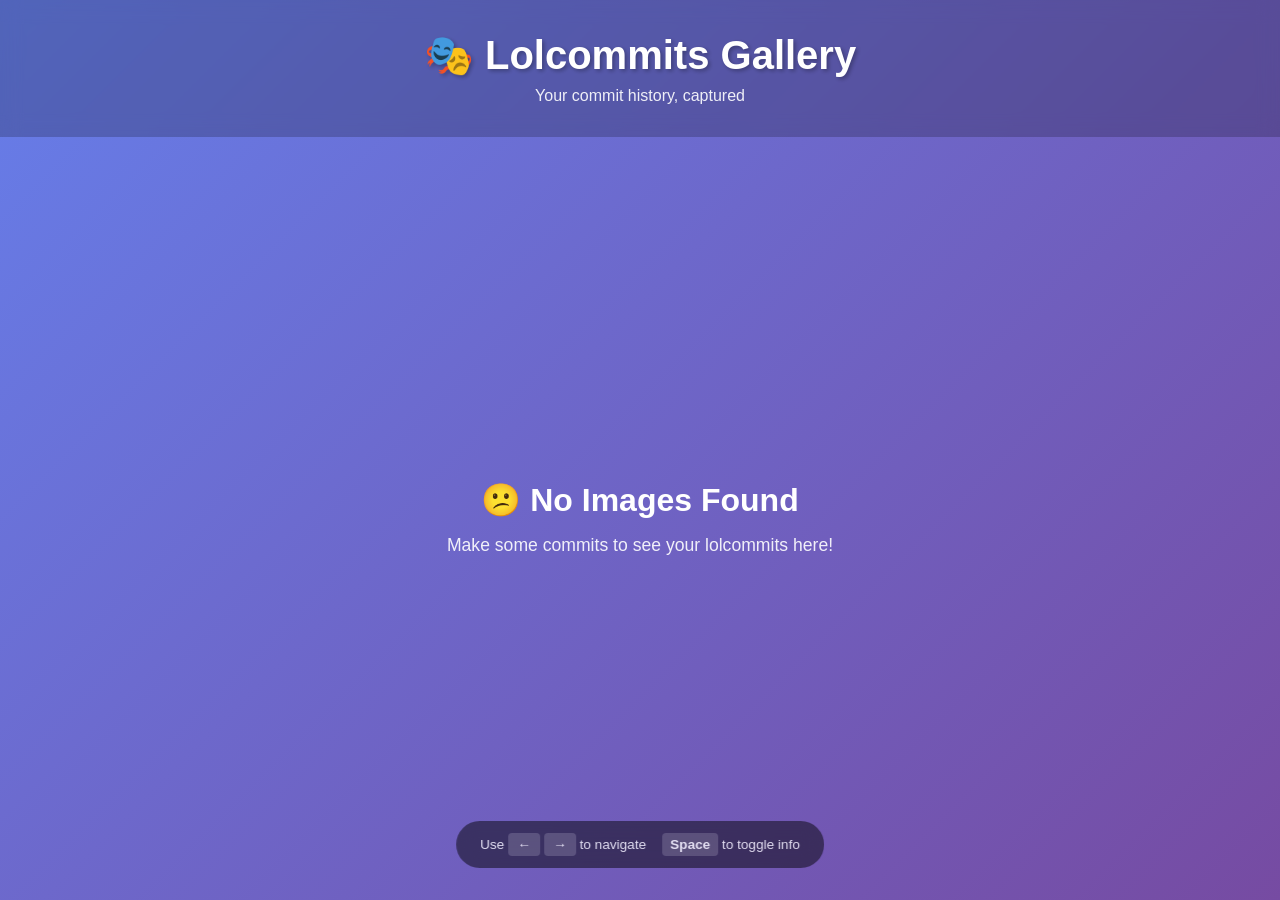
==== src/static/index.html @ cbe1f566 "feat(server): add SSE auto-refresh for gallery and fix display issues - Add Server-Sent Events endpo" ====
<!DOCTYPE html>
<html lang="en">
<head>
    <meta charset="UTF-8">
    <meta name="viewport" content="width=device-width, initial-scale=1.0">
    <title>Lolcommits Gallery</title>
    <style>
        * {
            margin: 0;
            padding: 0;
            box-sizing: border-box;
        }

        body {
            font-family: -apple-system, BlinkMacSystemFont, 'Segoe UI', Roboto, Oxygen, Ubuntu, Cantarell, sans-serif;
            background: linear-gradient(135deg, #667eea 0%, #764ba2 100%);
            min-height: 100vh;
            display: flex;
            flex-direction: column;
            color: #fff;
        }

        header {
            padding: 2rem;
            text-align: center;
            background: rgba(0, 0, 0, 0.2);
            backdrop-filter: blur(10px);
        }

        h1 {
            font-size: 2.5rem;
            font-weight: 700;
            margin-bottom: 0.5rem;
            text-shadow: 2px 2px 4px rgba(0, 0, 0, 0.3);
        }

        .subtitle {
            font-size: 1rem;
            opacity: 0.9;
            font-weight: 300;
        }

        .carousel-container {
            flex: 1;
            display: flex;
            align-items: center;
            justify-content: center;
            padding: 2rem;
            position: relative;
        }

        .carousel {
            position: relative;
            width: 100%;
            max-width: 1200px;
            display: flex;
            align-items: center;
            justify-content: center;
        }

        .image-wrapper {
            position: relative;
            background: #fff;
            border-radius: 12px;
            box-shadow: 0 20px 60px rgba(0, 0, 0, 0.3);
            overflow: hidden;
            max-width: 900px;
            width: 100%;
        }

        .image-wrapper img {
            width: 100%;
            height: auto;
            display: block;
            transition: opacity 0.3s ease;
        }

        .image-wrapper.loading img {
            opacity: 0.5;
        }

        .web-chyron {
            position: absolute;
            bottom: 0;
            left: 0;
            right: 0;
            height: 80px;
            background: rgba(0, 0, 0, 0.75);
            color: #fff;
            font-family: monospace;
            opacity: 0;
            transform: translateY(100%);
            transition: all 0.3s ease;
            pointer-events: none;
        }

        .web-chyron.visible {
            opacity: 1;
            transform: translateY(0);
        }

        .web-chyron .commit-title {
            position: absolute;
            left: 15px;
            top: 8px;
            font-size: 28px;
            font-weight: normal;
            color: #fff;
            max-width: calc(100% - 200px);
            white-space: nowrap;
            overflow: hidden;
            text-overflow: ellipsis;
            line-height: 28px;
        }

        .web-chyron .commit-sha {
            position: absolute;
            right: 15px;
            top: 10px;
            font-size: 28px;
            font-weight: normal;
            color: #ffff00;
        }

        .web-chyron .commit-info-line {
            position: absolute;
            left: 15px;
            top: 45px;
            font-size: 18px;
            font-weight: normal;
            color: #b4b4b4;
            max-width: calc(100% - 250px);
            white-space: nowrap;
            overflow: hidden;
            text-overflow: ellipsis;
        }

        .web-chyron .commit-stats {
            position: absolute;
            right: 15px;
            top: 45px;
            font-size: 18px;
            font-weight: normal;
        }

        .web-chyron .stat-files {
            color: #ffff00;
        }

        .web-chyron .stat-insertions {
            color: #00ff00;
        }

        .web-chyron .stat-deletions {
            color: #ff0000;
        }

        .nav-button {
            position: absolute;
            top: 50%;
            transform: translateY(-50%);
            background: rgba(255, 255, 255, 0.9);
            border: none;
            width: 60px;
            height: 60px;
            border-radius: 50%;
            cursor: pointer;
            display: flex;
            align-items: center;
            justify-content: center;
            font-size: 1.5rem;
            color: #667eea;
            box-shadow: 0 4px 12px rgba(0, 0, 0, 0.2);
            transition: all 0.3s ease;
            z-index: 10;
        }

        .nav-button:hover {
            background: #fff;
            transform: translateY(-50%) scale(1.1);
            box-shadow: 0 6px 16px rgba(0, 0, 0, 0.3);
        }

        .nav-button:active {
            transform: translateY(-50%) scale(0.95);
        }

        .nav-button.prev {
            left: 2rem;
        }

        .nav-button.next {
            right: 2rem;
        }

        .nav-button:disabled {
            opacity: 0.3;
            cursor: not-allowed;
        }

        .nav-button:disabled:hover {
            transform: translateY(-50%) scale(1);
        }

        .counter {
            position: absolute;
            top: 2rem;
            right: 2rem;
            background: rgba(0, 0, 0, 0.6);
            backdrop-filter: blur(10px);
            padding: 0.75rem 1.5rem;
            border-radius: 50px;
            font-size: 0.95rem;
            font-weight: 500;
            box-shadow: 0 4px 12px rgba(0, 0, 0, 0.2);
        }

        .loading-screen {
            position: fixed;
            top: 0;
            left: 0;
            right: 0;
            bottom: 0;
            background: linear-gradient(135deg, #667eea 0%, #764ba2 100%);
            display: flex;
            flex-direction: column;
            align-items: center;
            justify-content: center;
            z-index: 1000;
            transition: opacity 0.5s ease;
        }

        .loading-screen.hidden {
            opacity: 0;
            pointer-events: none;
        }

        .spinner {
            width: 60px;
            height: 60px;
            border: 4px solid rgba(255, 255, 255, 0.3);
            border-top-color: #fff;
            border-radius: 50%;
            animation: spin 1s linear infinite;
        }

        @keyframes spin {
            to { transform: rotate(360deg); }
        }

        .loading-text {
            margin-top: 1.5rem;
            font-size: 1.2rem;
            font-weight: 300;
        }

        .error-screen {
            display: none;
            text-align: center;
            padding: 3rem;
        }

        .error-screen.visible {
            display: block;
        }

        .error-screen h2 {
            font-size: 2rem;
            margin-bottom: 1rem;
        }

        .error-screen p {
            font-size: 1.1rem;
            opacity: 0.9;
        }

        .keyboard-hint {
            position: fixed;
            bottom: 2rem;
            left: 50%;
            transform: translateX(-50%);
            background: rgba(0, 0, 0, 0.6);
            backdrop-filter: blur(10px);
            padding: 0.75rem 1.5rem;
            border-radius: 50px;
            font-size: 0.85rem;
            opacity: 0.8;
            display: flex;
            gap: 1rem;
            align-items: center;
        }

        .key {
            display: inline-block;
            background: rgba(255, 255, 255, 0.2);
            padding: 0.25rem 0.5rem;
            border-radius: 4px;
            font-weight: 600;
            min-width: 2rem;
            text-align: center;
        }

        @media (max-width: 768px) {
            .nav-button {
                width: 50px;
                height: 50px;
                font-size: 1.2rem;
            }

            .nav-button.prev {
                left: 1rem;
            }

            .nav-button.next {
                right: 1rem;
            }

            .counter {
                top: 1rem;
                right: 1rem;
                padding: 0.5rem 1rem;
                font-size: 0.85rem;
            }

            h1 {
                font-size: 1.8rem;
            }

            .keyboard-hint {
                display: none;
            }
        }
    </style>
</head>
<body>
    <div class="loading-screen" id="loading">
        <div class="spinner"></div>
        <div class="loading-text">Loading lolcommits...</div>
    </div>

    <header>
        <h1>🎭 Lolcommits Gallery</h1>
        <p class="subtitle">Your commit history, captured</p>
    </header>

    <div class="carousel-container">
        <div class="error-screen" id="error">
            <h2>😕 No Images Found</h2>
            <p>Make some commits to see your lolcommits here!</p>
        </div>

        <div class="carousel" id="carousel" style="display: none;">
            <button class="nav-button prev" id="prevBtn" aria-label="Previous image">
                ←
            </button>

            <div class="image-wrapper">
                <img id="currentImage" alt="Lolcommit">
                <div class="web-chyron" id="webChyron">
                    <div class="commit-title" id="chyronMessage"></div>
                    <div class="commit-sha" id="chyronSha"></div>
                    <div class="commit-info-line" id="chyronInfoLine"></div>
                    <div class="commit-stats" id="chyronStats"></div>
                </div>
            </div>

            <button class="nav-button next" id="nextBtn" aria-label="Next image">
                →
            </button>

            <div class="counter" id="counter"></div>
        </div>
    </div>

    <div class="keyboard-hint">
        <span>Use <span class="key">←</span> <span class="key">→</span> to navigate</span>
        <span><span class="key">Space</span> to toggle info</span>
    </div>

    <script>
        let images = [];
        let currentIndex = 0;
        let chyronVisible = false;

        // Preload images for smooth navigation
        const imageCache = new Map();

        async function loadConfig() {
            try {
                const response = await fetch('/api/config');
                if (!response.ok) throw new Error('Failed to load config');

                const config = await response.json();

                // Update page title and header
                document.title = config.gallery_title;
                document.querySelector('h1').textContent = config.gallery_title;
            } catch (error) {
                console.error('Error loading config:', error);
                // Keep default title if config fails to load
            }
        }

        async function loadImages() {
            try {
                const response = await fetch('/api/images');
                if (!response.ok) throw new Error('Failed to load images');

                images = await response.json();

                if (images.length === 0) {
                    showError();
                    return;
                }

                // Preload first few images
                preloadImages(0, Math.min(3, images.length));

                showCarousel();
                displayImage(0);
            } catch (error) {
                console.error('Error loading images:', error);
                showError();
            }
        }

        function preloadImages(start, count) {
            for (let i = start; i < start + count && i < images.length; i++) {
                if (!imageCache.has(i)) {
                    const img = new Image();
                    img.src = `/images/${images[i].filename}`;
                    imageCache.set(i, img);
                }
            }
        }

        function displayImage(index) {
            if (index < 0 || index >= images.length) return;

            currentIndex = index;
            const image = images[index];

            const imgElement = document.getElementById('currentImage');
            const wrapper = imgElement.parentElement;

            // Show loading state
            wrapper.classList.add('loading');

            // Use cached image if available
            const cachedImg = imageCache.get(index);
            if (cachedImg && cachedImg.complete) {
                imgElement.src = cachedImg.src;
                wrapper.classList.remove('loading');
            } else {
                imgElement.src = `/images/${image.filename}`;
                imgElement.onload = () => {
                    wrapper.classList.remove('loading');
                    // Preload adjacent images
                    preloadImages(index - 1, 3);
                };
            }

            document.getElementById('counter').textContent = `${index + 1} / ${images.length}`;

            // Update chyron
            updateChyron(image);

            // Update button states
            document.getElementById('prevBtn').disabled = index === 0;
            document.getElementById('nextBtn').disabled = index === images.length - 1;
        }

        // Format number with k/M suffix for numbers over 999
        function formatStatNumber(n) {
            if (n <= 999) {
                return n.toString();
            } else if (n < 1000000) {
                return (n / 1000).toFixed(1) + 'k';
            } else {
                return (n / 1000000).toFixed(1) + 'M';
            }
        }

        function updateChyron(image) {
            // Title: commit message
            document.getElementById('chyronMessage').textContent = image.message || '';

            // SHA: short form (7 chars)
            document.getElementById('chyronSha').textContent = image.sha.substring(0, 7);

            // Info line: "TYPE • scope • repo" or "TYPE • repo"
            const commitType = image.commit_type || 'commit';
            let infoLine = commitType.toUpperCase();

            if (image.scope) {
                infoLine += ' • ' + image.scope;
            }
            infoLine += ' • ' + image.repo_name;

            document.getElementById('chyronInfoLine').textContent = infoLine;

            // Stats: "(N) +X -Y" format with colors and k/M suffixes for large numbers
            // N=files changed (yellow), X=insertions (green), Y=deletions (red)
            const statsElement = document.getElementById('chyronStats');
            const stats = image.stats || {};
            if (stats.files_changed > 0 || stats.insertions > 0 || stats.deletions > 0) {
                let parts = [];

                if (stats.files_changed > 0) {
                    parts.push('<span class="stat-files">(' + formatStatNumber(stats.files_changed) + ')</span>');
                }

                if (stats.insertions > 0) {
                    parts.push('<span class="stat-insertions">+' + formatStatNumber(stats.insertions) + '</span>');
                }

                if (stats.deletions > 0) {
                    parts.push('<span class="stat-deletions">-' + formatStatNumber(stats.deletions) + '</span>');
                }

                statsElement.innerHTML = parts.join(' ');
            } else {
                statsElement.innerHTML = '';
            }
        }

        function toggleChyron() {
            chyronVisible = !chyronVisible;
            const chyron = document.getElementById('webChyron');
            if (chyronVisible) {
                chyron.classList.add('visible');
            } else {
                chyron.classList.remove('visible');
            }
        }

        function showCarousel() {
            document.getElementById('loading').classList.add('hidden');
            document.getElementById('error').classList.remove('visible');
            document.getElementById('carousel').style.display = 'flex';
        }

        function showError() {
            document.getElementById('loading').classList.add('hidden');
            document.getElementById('carousel').style.display = 'none';
            document.getElementById('error').classList.add('visible');
        }

        function nextImage() {
            if (currentIndex < images.length - 1) {
                displayImage(currentIndex + 1);
            }
        }

        function prevImage() {
            if (currentIndex > 0) {
                displayImage(currentIndex - 1);
            }
        }

        // Event listeners
        document.getElementById('nextBtn').addEventListener('click', nextImage);
        document.getElementById('prevBtn').addEventListener('click', prevImage);

        // Keyboard navigation
        document.addEventListener('keydown', (e) => {
            if (e.key === 'ArrowRight') {
                e.preventDefault();
                nextImage();
            } else if (e.key === 'ArrowLeft') {
                e.preventDefault();
                prevImage();
            } else if (e.key === ' ') {
                e.preventDefault();
                toggleChyron();
            }
        });

        // Set up Server-Sent Events for auto-refresh
        function setupSSE() {
            const eventSource = new EventSource('/api/events');

            eventSource.onmessage = (event) => {
                if (event.data === 'new_image') {
                    console.log('New image uploaded, refreshing list');
                    loadImages();
                }
            };

            eventSource.onerror = (error) => {
                console.error('SSE connection error:', error);
                // EventSource will automatically reconnect
            };

            eventSource.onopen = () => {
                console.log('SSE connection established');
            };
        }

        // Load config and images on page load
        loadConfig();
        loadImages();
        setupSSE();
    </script>
</body>
</html>
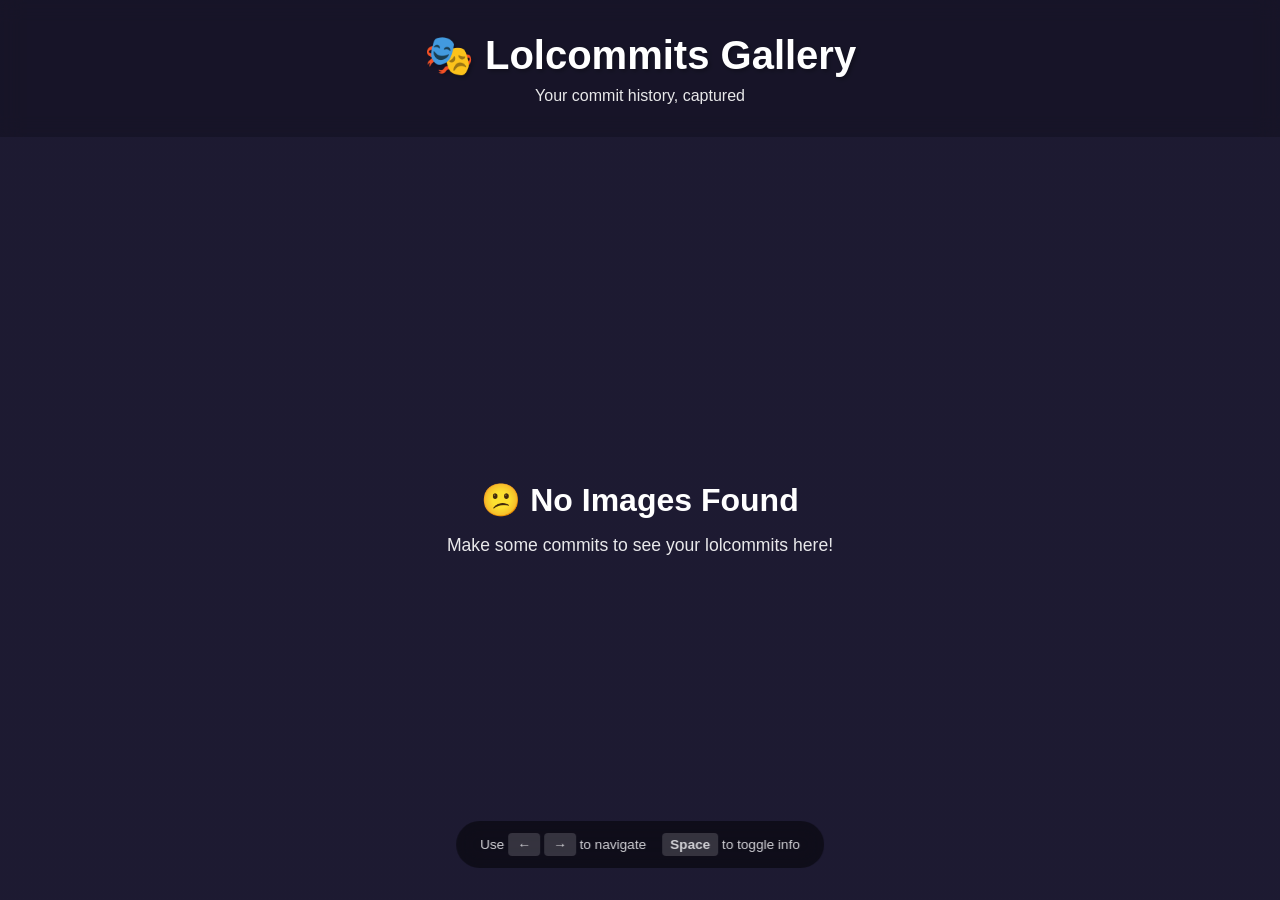
==== commit 247e8913: "feat(site): replace the purple gradient with a photo background The gallery page and its loading scr" ====
--- a/src/static/index.html
+++ b/src/static/index.html
@@ -13,7 +13,16 @@
 
         body {
             font-family: -apple-system, BlinkMacSystemFont, 'Segoe UI', Roboto, Oxygen, Ubuntu, Cantarell, sans-serif;
-            background: linear-gradient(135deg, #667eea 0%, #764ba2 100%);
+            /* The scrim keeps the white text readable over the bright sky in
+               the middle of the photo. */
+            background-color: #2b2440;
+            background-image:
+                linear-gradient(rgba(12, 14, 32, 0.45), rgba(12, 14, 32, 0.45)),
+                url('/static/background.webp');
+            background-size: cover;
+            background-position: center;
+            background-repeat: no-repeat;
+            background-attachment: fixed;
             min-height: 100vh;
             display: flex;
             flex-direction: column;
@@ -54,8 +63,29 @@
             width: 100%;
             max-width: 1200px;
             display: flex;
+            flex-direction: column; /* Change to column */
             align-items: center;
             justify-content: center;
+        }
+
+        .image-date {
+            font-size: 1.5rem;
+            font-weight: 500;
+            margin-bottom: 1.5rem;
+            text-shadow: 1px 1px 3px rgba(0,0,0,0.2);
+            width: 100%;
+            max-width: 900px;
+            display: flex;
+            justify-content: space-between;
+            align-items: baseline;
+        }
+
+        .image-date-day {
+            text-align: left;
+        }
+
+        .image-date-time {
+            text-align: right;
         }
 
         .image-wrapper {
@@ -102,18 +132,19 @@
         .web-chyron .commit-title {
             position: absolute;
             left: 15px;
-            top: 8px;
-            font-size: 28px;
+            top: 12px;
+            font-size: 16px;
             font-weight: normal;
             color: #fff;
             max-width: calc(100% - 200px);
             white-space: nowrap;
             overflow: hidden;
             text-overflow: ellipsis;
-            line-height: 28px;
-        }
-
-        .web-chyron .commit-sha {
+            line-height: 20px;
+            cursor: help;
+        }
+
+        .web-chyron .commit-revision {
             position: absolute;
             right: 15px;
             top: 10px;
@@ -215,13 +246,52 @@
             box-shadow: 0 4px 12px rgba(0, 0, 0, 0.2);
         }
 
+        .new-images-badge {
+            position: absolute;
+            top: -8px;
+            right: -8px;
+            background: #ff4444;
+            color: white;
+            border-radius: 50%;
+            width: 24px;
+            height: 24px;
+            display: flex;
+            align-items: center;
+            justify-content: center;
+            font-size: 0.7rem;
+            font-weight: 700;
+            box-shadow: 0 2px 8px rgba(255, 68, 68, 0.5);
+            animation: pulse 2s infinite;
+        }
+
+        .new-images-badge.hidden {
+            display: none;
+        }
+
+        @keyframes pulse {
+            0%, 100% {
+                transform: scale(1);
+                opacity: 1;
+            }
+            50% {
+                transform: scale(1.1);
+                opacity: 0.8;
+            }
+        }
+
         .loading-screen {
             position: fixed;
             top: 0;
             left: 0;
             right: 0;
             bottom: 0;
-            background: linear-gradient(135deg, #667eea 0%, #764ba2 100%);
+            background-color: #2b2440;
+            background-image:
+                linear-gradient(rgba(12, 14, 32, 0.45), rgba(12, 14, 32, 0.45)),
+                url('/static/background.webp');
+            background-size: cover;
+            background-position: center;
+            background-repeat: no-repeat;
             display: flex;
             flex-direction: column;
             align-items: center;
@@ -322,6 +392,14 @@
                 font-size: 0.85rem;
             }
 
+            .new-images-badge {
+                width: 20px;
+                height: 20px;
+                font-size: 0.6rem;
+                top: -6px;
+                right: -6px;
+            }
+
             h1 {
                 font-size: 1.8rem;
             }
@@ -354,11 +432,16 @@
                 ←
             </button>
 
+            <div class="image-date">
+                <span class="image-date-day" id="imageDateDay"></span>
+                <span class="image-date-time" id="imageDateTime"></span>
+            </div>
+
             <div class="image-wrapper">
                 <img id="currentImage" alt="Lolcommit">
                 <div class="web-chyron" id="webChyron">
                     <div class="commit-title" id="chyronMessage"></div>
-                    <div class="commit-sha" id="chyronSha"></div>
+                    <div class="commit-revision" id="chyronRevision"></div>
                     <div class="commit-info-line" id="chyronInfoLine"></div>
                     <div class="commit-stats" id="chyronStats"></div>
                 </div>
@@ -368,7 +451,10 @@
                 →
             </button>
 
-            <div class="counter" id="counter"></div>
+            <div class="counter">
+                <span class="new-images-badge hidden" id="newImagesBadge">!</span>
+                <span id="counterText"></span>
+            </div>
         </div>
     </div>
 
@@ -381,6 +467,7 @@
         let images = [];
         let currentIndex = 0;
         let chyronVisible = false;
+        let newImagesCount = 0;
 
         // Preload images for smooth navigation
         const imageCache = new Map();
@@ -401,11 +488,13 @@
             }
         }
 
-        async function loadImages() {
+        async function loadImages(silentRefresh = false) {
             try {
                 const response = await fetch('/api/images');
                 if (!response.ok) throw new Error('Failed to load images');
 
+                const oldLength = images.length;
+                const previousIndex = currentIndex;
                 images = await response.json();
 
                 if (images.length === 0) {
@@ -413,9 +502,18 @@
                     return;
                 }
 
-                // Preload first few images
+                // If this is a silent refresh (from SSE), only update the counter
+                // Don't change the displayed image or clear the badge
+                if (silentRefresh) {
+                    // Update the counter to reflect new total (badge will show because newImagesCount > 0)
+                    updateCounter();
+                    // Preload the newest images in the background
+                    preloadImages(0, Math.min(3, images.length));
+                    return;
+                }
+
+                // Normal load: display the first image
                 preloadImages(0, Math.min(3, images.length));
-
                 showCarousel();
                 displayImage(0);
             } catch (error) {
@@ -434,11 +532,29 @@
             }
         }
 
+        function updateCounter() {
+            const counterText = document.getElementById('counterText');
+            const badge = document.getElementById('newImagesBadge');
+
+            // Update counter text
+            counterText.textContent = `${currentIndex + 1} / ${images.length}`;
+
+            // Update badge visibility
+            if (newImagesCount > 0) {
+                badge.classList.remove('hidden');
+            } else {
+                badge.classList.add('hidden');
+            }
+        }
+
         function displayImage(index) {
             if (index < 0 || index >= images.length) return;
 
             currentIndex = index;
             const image = images[index];
+
+            // Clear the new images badge when user navigates
+            newImagesCount = 0;
 
             const imgElement = document.getElementById('currentImage');
             const wrapper = imgElement.parentElement;
@@ -460,7 +576,21 @@
                 };
             }
 
-            document.getElementById('counter').textContent = `${index + 1} / ${images.length}`;
+            // Update date display
+            const dateDayElement = document.getElementById('imageDateDay');
+            const dateTimeElement = document.getElementById('imageDateTime');
+            if (image.timestamp) {
+                const date = new Date(image.timestamp);
+                const dayOptions = { weekday: 'long', year: 'numeric', month: 'long', day: 'numeric' };
+                const timeOptions = { hour: 'numeric', minute: '2-digit', hour12: true };
+                dateDayElement.textContent = date.toLocaleDateString('en-US', dayOptions);
+                dateTimeElement.textContent = date.toLocaleTimeString('en-US', timeOptions);
+            } else {
+                dateDayElement.textContent = ''; // Clear if no date
+                dateTimeElement.textContent = '';
+            }
+
+            updateCounter();
 
             // Update chyron
             updateChyron(image);
@@ -482,11 +612,19 @@
         }
 
         function updateChyron(image) {
-            // Title: commit message
-            document.getElementById('chyronMessage').textContent = image.message || '';
-
-            // SHA: short form (7 chars)
-            document.getElementById('chyronSha').textContent = image.sha.substring(0, 7);
+            // Title: extract first line, strip conventional commit prefix, truncate to 70 chars
+            const fullMessage = image.message || '';
+            const firstLine = fullMessage.split('\n')[0];
+            const colonPos = firstLine.indexOf(':');
+            const strippedMessage = colonPos >= 0 ? firstLine.substring(colonPos + 1).trim() : firstLine;
+            const displayMessage = strippedMessage.length > 70 ? strippedMessage.substring(0, 67) + '...' : strippedMessage;
+
+            const messageEl = document.getElementById('chyronMessage');
+            messageEl.textContent = displayMessage;
+            messageEl.title = fullMessage; // Tooltip shows full commit message
+
+            // Revision: short form (7 chars)
+            document.getElementById('chyronRevision').textContent = image.revision.substring(0, 7);
 
             // Info line: "TYPE • scope • repo" or "TYPE • repo"
             const commitType = image.commit_type || 'commit';
@@ -582,8 +720,13 @@
 
             eventSource.onmessage = (event) => {
                 if (event.data === 'new_image') {
-                    console.log('New image uploaded, refreshing list');
-                    loadImages();
+                    console.log('New image uploaded - doing silent refresh');
+
+                    // Increment the new images counter
+                    newImagesCount++;
+
+                    // Silently refresh the image list (updates counter and badge, but doesn't change display)
+                    loadImages(true);  // silentRefresh = true
                 }
             };
 
